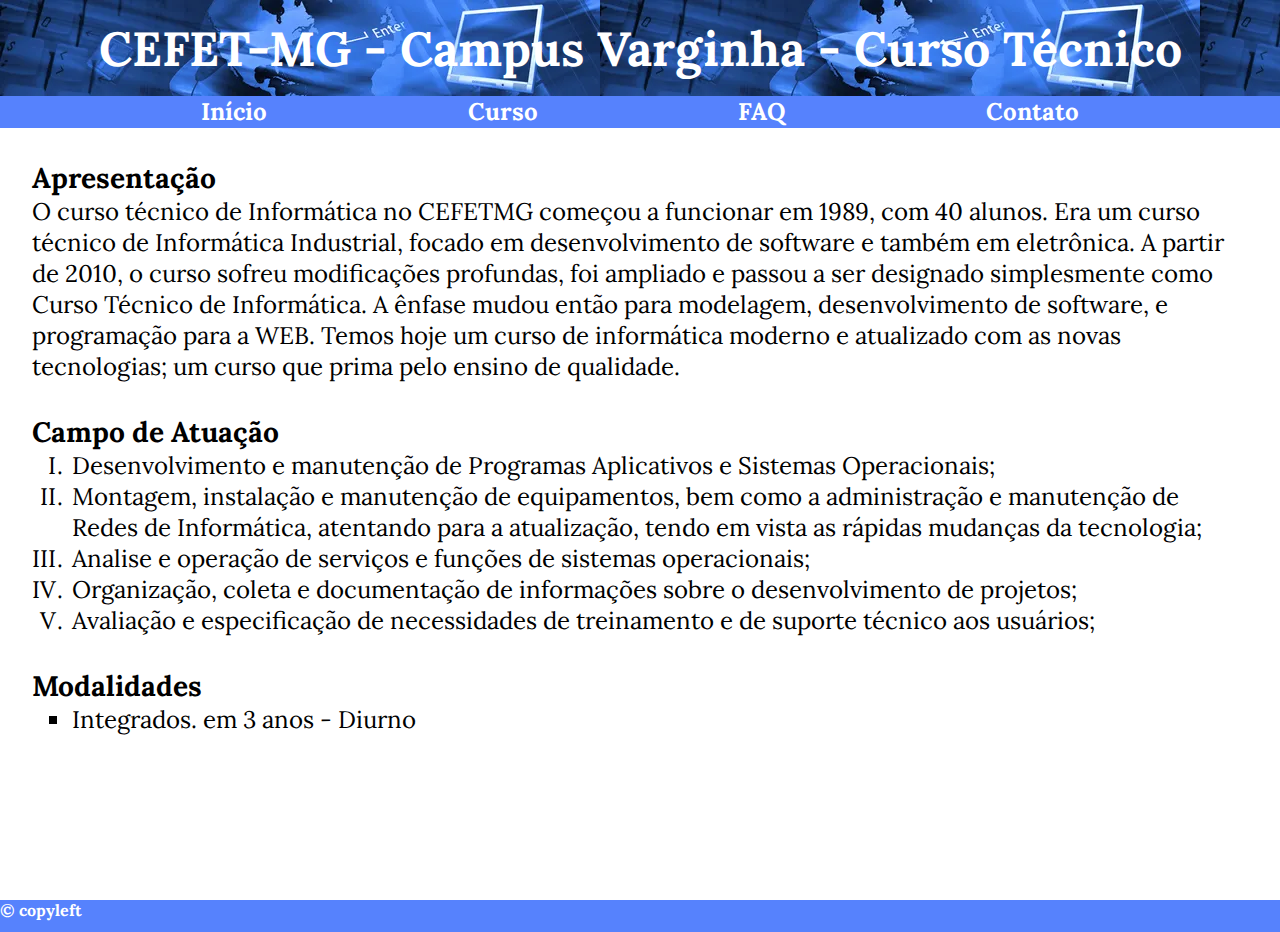
==== index.html @ cdca34b3 "23/07" ====
<!DOCTYPE html>
<html lang="en">
<head>
    <meta charset="UTF-8">
    <meta name="viewport" content="width=device-width, initial-scale=1.0">
    <title>Início</title>
    <link rel="stylesheet" href="./index.css">

</head>
<body>
    <header>
        <h1>CEFET-MG - Campus Varginha - Curso Técnico</h1>
    </header>
    <nav>
        <a href="index.html">Início</a>
        <a href="curso.html">Curso</a>
        <a href="faq.html">FAQ</a>
        <a href="contato.html">Contato</a>
    </nav>
    <main>
        <div>
        <h3>Apresentação</h3>
            <p>O curso técnico de Informática no CEFETMG começou a funcionar em 1989, com 40 alunos.
            Era um curso técnico de Informática Industrial, focado em desenvolvimento de software e também em eletrônica.
            A partir de 2010, o curso sofreu modificações profundas, foi ampliado e passou a ser designado simplesmente como Curso Técnico de Informática.
            A ênfase mudou então para modelagem, desenvolvimento de software, e programação para a WEB.
            Temos hoje um curso de informática moderno e atualizado com as novas tecnologias; um curso que prima pelo ensino de qualidade.</p>
        </div>
        <div>
            <h3>Campo de Atuação</h3>
            <ol type="I">
                <li>Desenvolvimento e manutenção de Programas Aplicativos e Sistemas Operacionais;</li>
                <li>Montagem, instalação e manutenção de equipamentos, bem como a administração e manutenção de Redes de Informática, atentando para a atualização, tendo em vista as rápidas mudanças da tecnologia;</li>
                <li>Analise e operação de serviços e funções de sistemas operacionais;</li>
                <li>Organização, coleta e documentação de informações sobre o desenvolvimento de projetos;</li>
                <li>Avaliação e especificação de necessidades de treinamento e de suporte técnico aos usuários;</li>
            </ol>
        </div>
        <div>
            <h3>Modalidades</h3>
            <ul style="list-style-type: square;">
                <li>Integrados. em 3 anos - Diurno</li>
            </ul>
        </div>
    </main>
    <footer>
        <h4>© copyleft </h4>
    </footer>
</body>
</html>
---- index.css ----
@import url('https://fonts.googleapis.com/css2?family=Lora:ital,wght@0,400..700;1,400..700&display=swap');
*{
    margin: 0;
    font-family: 'Lora';
}

:root{
    --primary: rgb(86, 130, 253);
}

header{
    background-image: url(img/banner.jpeg);
    justify-content: center;
    align-items: center;
    display: flex;
    height: 6rem;
    font-size: x-large;
    color: white;
}

nav{
    background-color: var(--primary);
    display: flex;
    justify-content: space-evenly;
    height: 2rem;
    font-size: x-large;
}

nav a{
    color: white;
    text-decoration: none;
    display: flex;
    font-weight: bold;
}

main{
    font-size: x-large;
    min-height: calc(100vh - 10rem);
    margin: 1rem;
}

main div{
    padding: 1rem;
}

main.tabela tr, td{
    align-items: center;
    border: 1px solid black;
    border-collapse: collapse;
    margin: 2rem;
}
footer{
    background-color: var(--primary);
    color: white;
    align-items: center;
    height: 2rem;
}
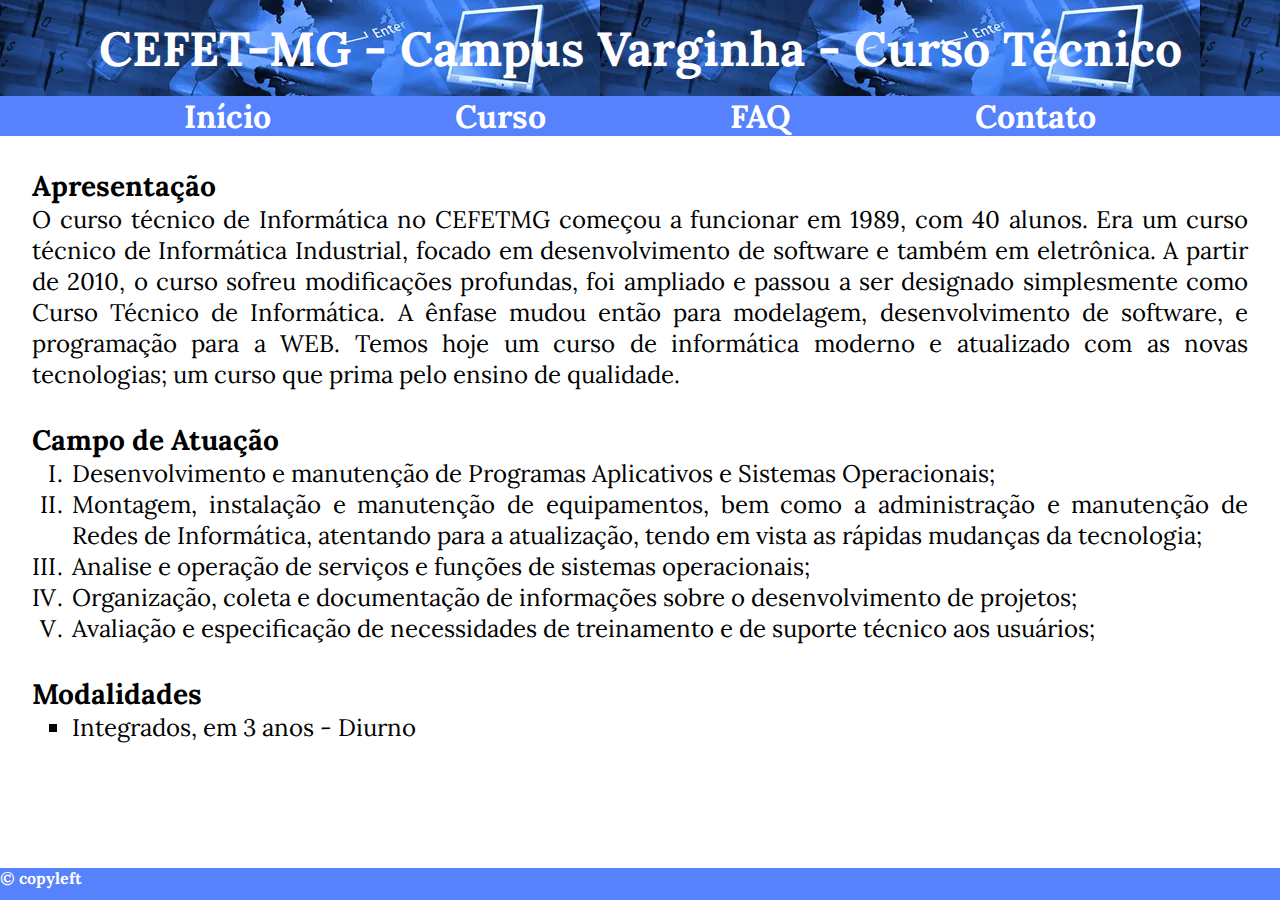
==== commit b4efafa5: "24/07" ====
--- a/index.html
+++ b/index.html
@@ -17,7 +17,7 @@
         <a href="faq.html">FAQ</a>
         <a href="contato.html">Contato</a>
     </nav>
-    <main>
+    <main class="index">
         <div>
         <h3>Apresentação</h3>
             <p>O curso técnico de Informática no CEFETMG começou a funcionar em 1989, com 40 alunos.
@@ -39,7 +39,7 @@
         <div>
             <h3>Modalidades</h3>
             <ul style="list-style-type: square;">
-                <li>Integrados. em 3 anos - Diurno</li>
+                <li>Integrados, em 3 anos - Diurno</li>
             </ul>
         </div>
     </main>
--- a/index.css
+++ b/index.css
@@ -22,8 +22,8 @@
     background-color: var(--primary);
     display: flex;
     justify-content: space-evenly;
-    height: 2rem;
-    font-size: x-large;
+    height: 2.5rem;
+    font-size: xx-large;
 }
 
 nav a{
@@ -35,20 +35,15 @@
 
 main{
     font-size: x-large;
-    min-height: calc(100vh - 10rem);
+    min-height: calc(100vh - 12.5rem);
     margin: 1rem;
 }
 
-main div{
+main.index div{
     padding: 1rem;
+    text-align: justify;
 }
 
-main.tabela tr, td{
-    align-items: center;
-    border: 1px solid black;
-    border-collapse: collapse;
-    margin: 2rem;
-}
 footer{
     background-color: var(--primary);
     color: white;
